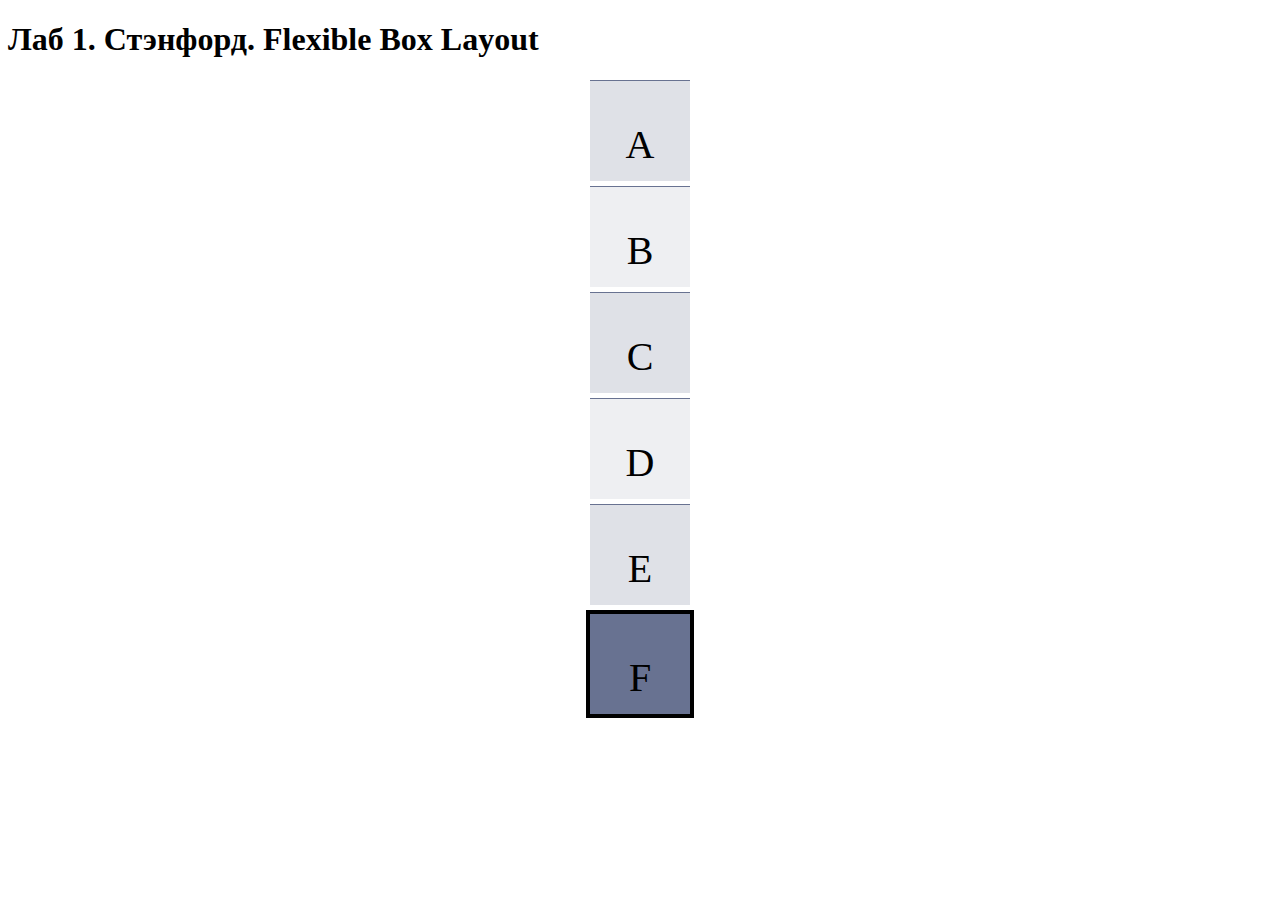
==== WebTechnologies/index1.html @ 407ab961 "123" ====
<!DOCTYPE HTML>
<html>
<head>
<meta charset="utf-8"> 
<link rel="stylesheet" type="text/css" href="style1.css" />
<title>Lr_1</title>
</head>
<body>
<header>
<h1> Лаб 1. Стэнфорд. Flexible Box Layout</h1>
</header>
<div id="content">
  <div class="box" style="background-color:#dfe1e7;"><p>A</p></div>
  <div class="box" style="background-color:#eeeff2;"><p>B</p></div>
  <div class="box" style="background-color:#dfe1e7;"><p>C</p></div>
  <div class="box" style="background-color:#eeeff2;"><p>D</p></div>
  <div class="box" style="background-color: #dfe1e7;"><p>E</p></div>
  <div class="box1" style="background-color: #687291;"><p>F</p></div>
</div>
</body>
</html>
---- WebTechnologies/style1.css ----
#content {
  
   flex-direction:column;
   justify-content: space-around;  
}

.box {
  flex-grow: 1;
  border-top: 1px solid #687291; 
  margin-bottom: 5px;
  width: 100px;
  height: 100px;
  margin: 5px auto;
}

.box1 {
  flex-grow: 2;
  border: 4px solid black;
   width: 100px;
  height: 100px;
   margin: auto;
}

p {
	font-size:40px;
	text-align:center;
	font-family: Tahoma;
}
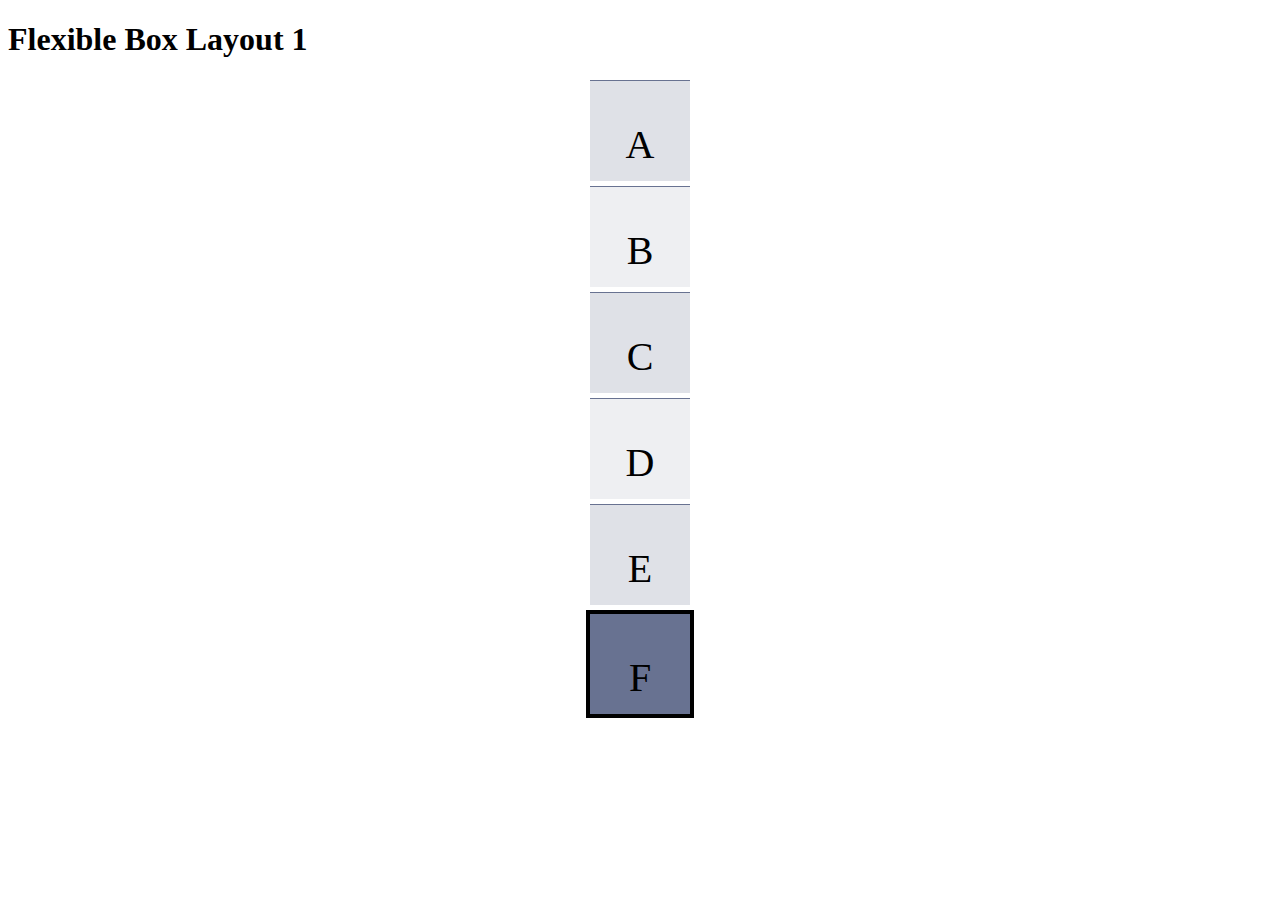
==== commit 8f4823c0: "1234" ====
--- a/WebTechnologies/index1.html
+++ b/WebTechnologies/index1.html
@@ -1,13 +1,14 @@
 <!DOCTYPE HTML>
 <html>
 <head>
-<meta charset="utf-8"> 
+<meta charset="utf-8">
+<title>Flexbox 1</title> 
 <link rel="stylesheet" type="text/css" href="style1.css" />
 <title>Lr_1</title>
 </head>
 <body>
 <header>
-<h1> Лаб 1. Стэнфорд. Flexible Box Layout</h1>
+<h1>Flexible Box Layout 1</h1>
 </header>
 <div id="content">
   <div class="box" style="background-color:#dfe1e7;"><p>A</p></div>
